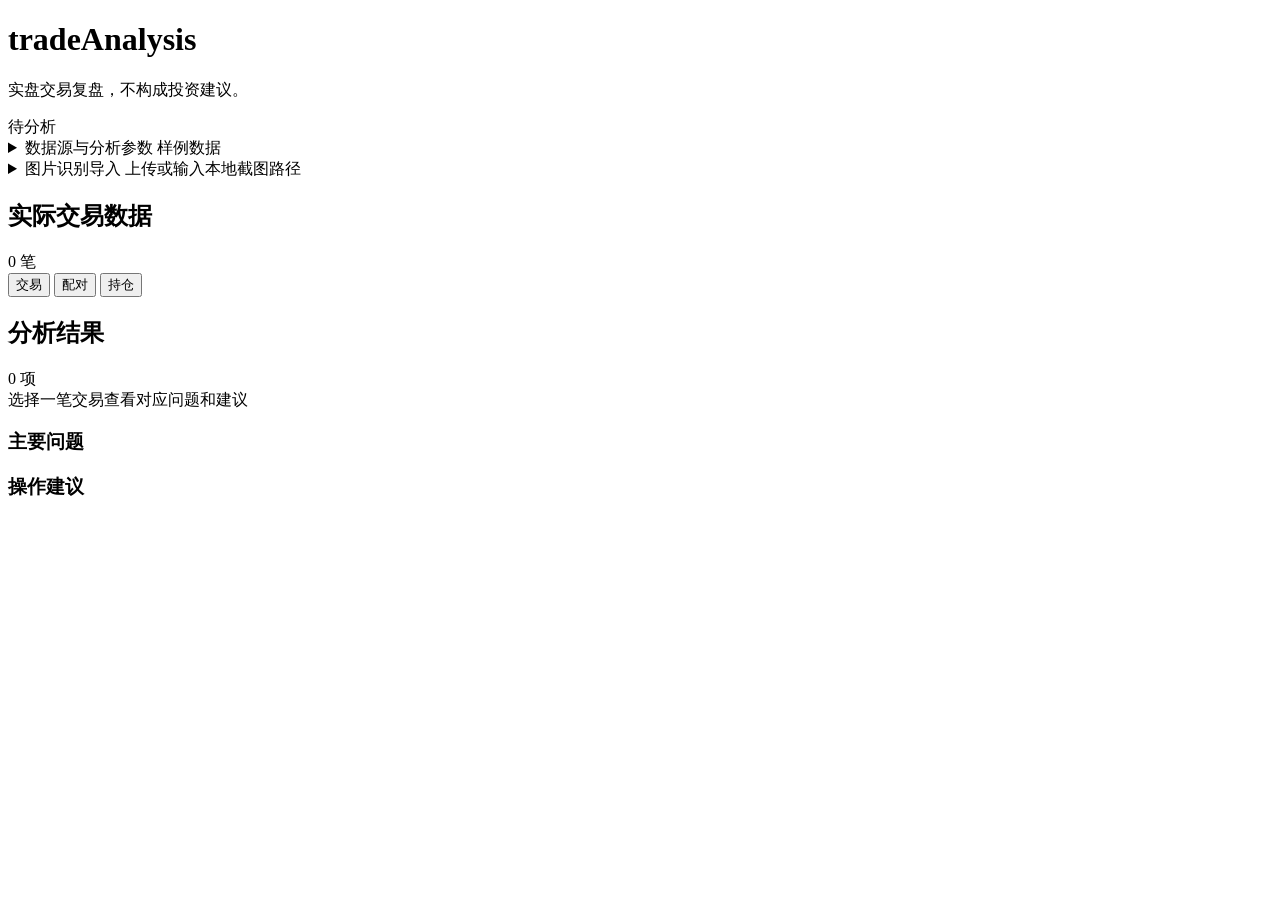
==== trade_analysis/static/index.html @ 4c7f2d0a "Initial tradeAnalysis project" ====
<!doctype html>
<html lang="zh-CN">
<head>
  <meta charset="utf-8">
  <meta name="viewport" content="width=device-width, initial-scale=1">
  <title>tradeAnalysis</title>
  <link rel="stylesheet" href="/static/styles.css">
</head>
<body>
  <div class="app-shell">
    <header class="topbar">
      <div>
        <h1>tradeAnalysis</h1>
        <p>实盘交易复盘，不构成投资建议。</p>
      </div>
      <div class="status-pill" id="status-pill">待分析</div>
    </header>

    <main class="workspace">
      <section class="control-dock" aria-label="导入与分析工具">
        <details class="tool-panel" id="analysis-tools">
          <summary>
            <span class="summary-title">数据源与分析参数</span>
            <span class="summary-meta" id="source-summary">样例数据</span>
          </summary>
          <form id="source-form" class="source-grid">
            <label>
              <span>成交数据</span>
              <input id="input-source" name="input" autocomplete="off">
            </label>
            <label>
              <span>策略信号</span>
              <input id="strategy-source" name="strategy" autocomplete="off">
            </label>
            <label>
              <span>标的画像</span>
              <input id="stock-source" name="stock" autocomplete="off">
            </label>
            <label>
              <span>账户规模</span>
              <input id="account-size" name="account_size" type="number" min="0" step="1000">
            </label>
            <label>
              <span>高频阈值</span>
              <input id="overtrade-count" name="overtrade_daily_count" type="number" min="1" step="1">
            </label>
            <button class="primary-action" type="submit" id="analyze-button">
              <span class="button-icon" aria-hidden="true">
                <svg viewBox="0 0 24 24"><path d="M4 19V5m0 14h16M8 15l3-4 3 2 4-6"/></svg>
              </span>
              分析
            </button>
          </form>
        </details>

        <details class="tool-panel" id="image-tools">
          <summary>
            <span class="summary-title">图片识别导入</span>
            <span class="summary-meta" id="image-summary">上传或输入本地截图路径</span>
          </summary>
          <form id="image-form" class="image-grid">
            <label>
              <span>委托截图</span>
              <input id="image-file" name="image_file" type="file" accept="image/*">
            </label>
            <label>
              <span>图片路径</span>
              <input id="image-path" name="image_path" autocomplete="off">
            </label>
            <button class="secondary-action" type="submit" id="image-button">
              <span class="button-icon" aria-hidden="true">
                <svg viewBox="0 0 24 24"><path d="M12 3v12m0 0l-4-4m4 4l4-4M5 21h14"/></svg>
              </span>
              识别导入
            </button>
          </form>
          <div class="import-result" id="import-result"></div>
        </details>
      </section>

      <section class="metrics-band" aria-label="总览指标" id="metrics-band"></section>

      <section class="content-grid">
        <section class="data-pane" aria-label="实际交易数据">
          <div class="pane-head">
            <div>
              <h2>实际交易数据</h2>
              <span id="trade-count">0 笔</span>
            </div>
            <div class="segmented" role="tablist" aria-label="数据视图">
              <button type="button" class="segment active" data-view="trades">交易</button>
              <button type="button" class="segment" data-view="matched">配对</button>
              <button type="button" class="segment" data-view="open">持仓</button>
            </div>
          </div>
          <div class="table-wrap">
            <table id="data-table">
              <thead></thead>
              <tbody></tbody>
            </table>
          </div>
        </section>

        <aside class="analysis-pane" aria-label="分析结果">
          <div class="pane-head">
            <div>
              <h2>分析结果</h2>
              <span id="finding-count">0 项</span>
            </div>
            <div class="risk-meter" id="risk-meter" aria-label="风险等级"></div>
          </div>

          <div class="selected-trade" id="selected-trade">
            <div class="empty-state">选择一笔交易查看对应问题和建议</div>
          </div>

          <div class="section-block">
            <h3>主要问题</h3>
            <div class="finding-list" id="finding-list"></div>
          </div>

          <div class="section-block">
            <h3>操作建议</h3>
            <div class="recommendation-list" id="recommendation-list"></div>
          </div>
        </aside>
      </section>
    </main>
  </div>

  <script src="/static/app.js"></script>
</body>
</html>
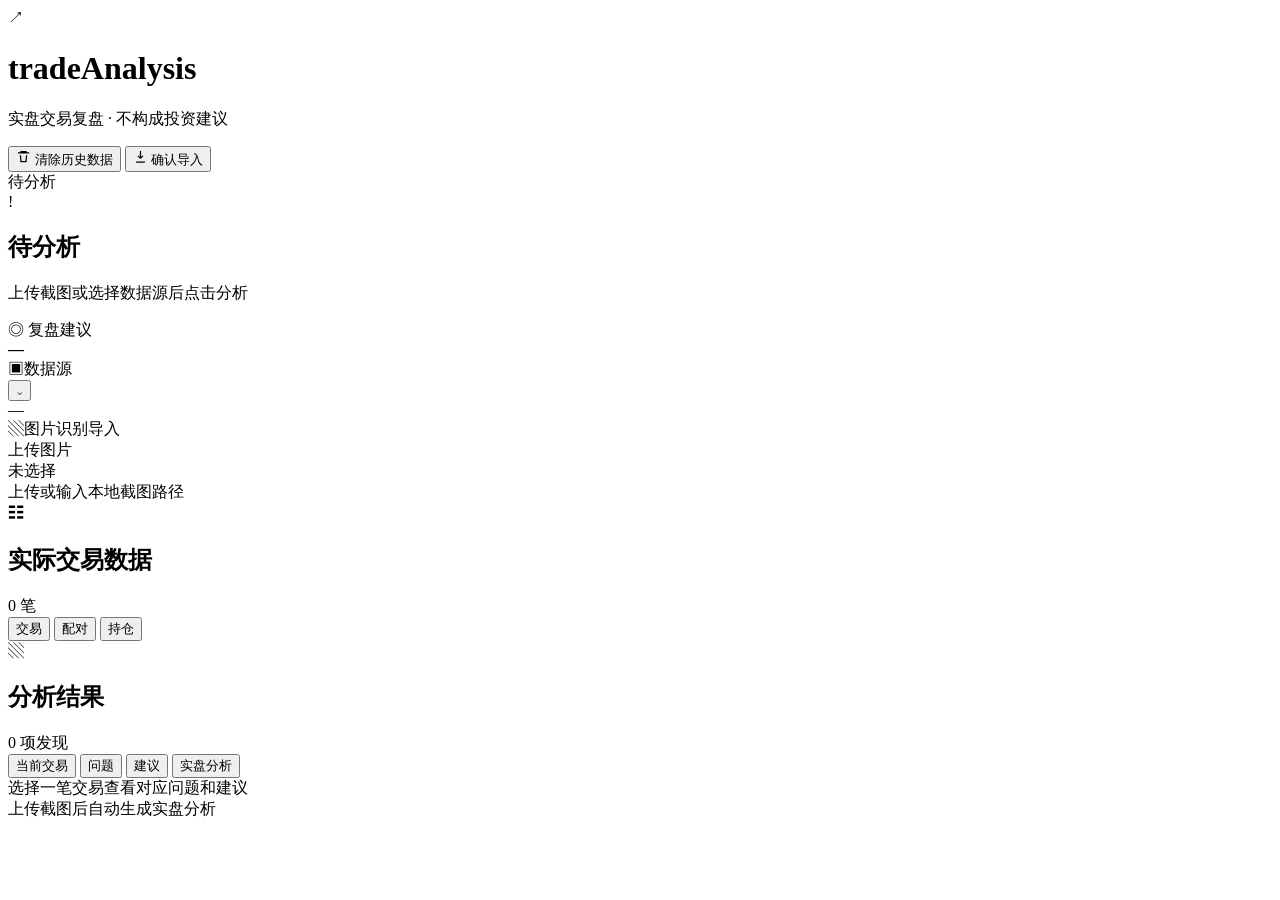
==== commit b1811d7a: "Add image import workflow and OCR improvements" ====
--- a/trade_analysis/static/index.html
+++ b/trade_analysis/static/index.html
@@ -7,125 +7,189 @@
   <link rel="stylesheet" href="/static/styles.css">
 </head>
 <body>
-  <div class="app-shell">
-    <header class="topbar">
-      <div>
+  <header class="page-header">
+    <div class="brand">
+      <div class="logo">↗</div>
+      <div class="brand-line">
         <h1>tradeAnalysis</h1>
-        <p>实盘交易复盘，不构成投资建议。</p>
+        <p>实盘交易复盘 · 不构成投资建议</p>
       </div>
+    </div>
+    <div class="header-actions">
+      <button class="btn btn-danger" type="button" id="clear-button">
+        <svg width="15" height="15" viewBox="0 0 24 24" fill="none" stroke="currentColor" stroke-width="2"><path d="M3 6h18M8 6V4h8v2m-9 4l1 10h8l1-10"/></svg>
+        清除历史数据
+      </button>
+      <button class="btn btn-import" type="button" id="image-button">
+        <svg width="15" height="15" viewBox="0 0 24 24" fill="none" stroke="currentColor" stroke-width="2"><path d="M12 3v12m0 0l-4-4m4 4l4-4M5 21h14"/></svg>
+        确认导入
+      </button>
       <div class="status-pill" id="status-pill">待分析</div>
-    </header>
+    </div>
+  </header>
 
-    <main class="workspace">
-      <section class="control-dock" aria-label="导入与分析工具">
-        <details class="tool-panel" id="analysis-tools">
-          <summary>
-            <span class="summary-title">数据源与分析参数</span>
-            <span class="summary-meta" id="source-summary">样例数据</span>
-          </summary>
-          <form id="source-form" class="source-grid">
-            <label>
-              <span>成交数据</span>
-              <input id="input-source" name="input" autocomplete="off">
-            </label>
-            <label>
-              <span>策略信号</span>
-              <input id="strategy-source" name="strategy" autocomplete="off">
-            </label>
-            <label>
-              <span>标的画像</span>
-              <input id="stock-source" name="stock" autocomplete="off">
-            </label>
-            <label>
-              <span>账户规模</span>
-              <input id="account-size" name="account_size" type="number" min="0" step="1000">
-            </label>
-            <label>
-              <span>高频阈值</span>
-              <input id="overtrade-count" name="overtrade_daily_count" type="number" min="1" step="1">
-            </label>
-            <button class="primary-action" type="submit" id="analyze-button">
-              <span class="button-icon" aria-hidden="true">
-                <svg viewBox="0 0 24 24"><path d="M4 19V5m0 14h16M8 15l3-4 3 2 4-6"/></svg>
-              </span>
-              分析
-            </button>
-          </form>
-        </details>
+  <main class="container">
+    <!-- Hero + Utility row -->
+    <section class="top-grid">
+      <div class="card hero-card" id="hero-card">
+        <div class="hero-icon-wrap">
+          <div class="hero-shield" id="hero-shield">!</div>
+        </div>
+        <div class="hero-main">
+          <h2 id="hero-title">待分析</h2>
+          <p id="hero-sub">上传截图或选择数据源后点击分析</p>
+        </div>
+        <div class="hero-divider"></div>
+        <div class="hero-advice" id="hero-advice">
+          <div class="advice-label">◎ 复盘建议</div>
+          <strong id="hero-advice-text">—</strong>
+        </div>
+      </div>
 
-        <details class="tool-panel" id="image-tools">
-          <summary>
-            <span class="summary-title">图片识别导入</span>
-            <span class="summary-meta" id="image-summary">上传或输入本地截图路径</span>
-          </summary>
-          <form id="image-form" class="image-grid">
-            <label>
-              <span>委托截图</span>
-              <input id="image-file" name="image_file" type="file" accept="image/*">
-            </label>
-            <label>
-              <span>图片路径</span>
-              <input id="image-path" name="image_path" autocomplete="off">
-            </label>
-            <button class="secondary-action" type="submit" id="image-button">
-              <span class="button-icon" aria-hidden="true">
-                <svg viewBox="0 0 24 24"><path d="M12 3v12m0 0l-4-4m4 4l4-4M5 21h14"/></svg>
-              </span>
-              识别导入
-            </button>
-          </form>
-          <div class="import-result" id="import-result"></div>
-        </details>
-      </section>
+      <div class="card utility-card" id="data-source-card">
+        <div class="utility-head">
+          <div class="utility-title"><span class="icon-box icon-blue">▣</span>数据源</div>
+          <button class="utility-toggle" type="button" id="toggle-source">⌄</button>
+        </div>
+        <div class="utility-main" id="source-main">—</div>
+        <div class="utility-status" id="source-status"></div>
+      </div>
 
-      <section class="metrics-band" aria-label="总览指标" id="metrics-band"></section>
+      <div class="card utility-card" id="image-card">
+        <div class="utility-head">
+          <div class="utility-title"><span class="icon-box icon-purple">▧</span>图片识别导入</div>
+          <label class="btn-upload" for="image-file">上传图片</label>
+          <input id="image-file" type="file" accept="image/*" multiple style="display:none">
+        </div>
+        <div class="utility-main" id="image-main">未选择</div>
+        <div class="utility-status" id="image-status">
+          <span class="utility-sub" id="image-summary">上传或输入本地截图路径</span>
+        </div>
+        <div class="import-result" id="import-result"></div>
+      </div>
+    </section>
 
-      <section class="content-grid">
-        <section class="data-pane" aria-label="实际交易数据">
-          <div class="pane-head">
-            <div>
-              <h2>实际交易数据</h2>
-              <span id="trade-count">0 笔</span>
+    <!-- Collapsed source form (hidden by default) -->
+    <div class="source-drawer" id="source-drawer" hidden>
+      <form id="source-form" class="source-grid">
+        <label><span>成交数据</span><input id="input-source" name="input" autocomplete="off"></label>
+        <label><span>策略信号</span><input id="strategy-source" name="strategy" autocomplete="off"></label>
+        <label><span>标的画像</span><input id="stock-source" name="stock" autocomplete="off"></label>
+        <label><span>账户规模</span><input id="account-size" name="account_size" type="number" min="0" step="1000"></label>
+        <label><span>高频阈值</span><input id="overtrade-count" name="overtrade_daily_count" type="number" min="1" step="1"></label>
+        <label><span>图片路径</span><textarea id="image-path" name="image_path" rows="2" autocomplete="off"></textarea></label>
+        <label><span>识别模式</span>
+          <select id="image-agent" name="image_agent">
+            <option value="local">本地 OCR</option>
+            <option value="deepseek-v4-pro">DeepSeek V4 Pro Agent</option>
+          </select>
+        </label>
+        <button class="btn btn-primary" type="submit" id="analyze-button">
+          <svg width="14" height="14" viewBox="0 0 24 24" fill="none" stroke="currentColor" stroke-width="2.5"><path d="M4 19V5m0 14h16M8 15l3-4 3 2 4-6"/></svg>
+          分析
+        </button>
+      </form>
+    </div>
+
+    <!-- KPI row -->
+    <section class="metric-grid" id="metrics-band"></section>
+
+    <!-- Workspace -->
+    <section class="workspace-grid">
+      <!-- Left: trade table -->
+      <div class="card">
+        <div class="panel-header">
+          <div>
+            <div class="panel-title-row">
+              <span class="icon-box icon-blue">☷</span>
+              <h2 class="panel-title">实际交易数据</h2>
+              <span class="panel-subtitle" id="trade-count">0 笔</span>
             </div>
+          </div>
+          <div class="toolbar">
             <div class="segmented" role="tablist" aria-label="数据视图">
               <button type="button" class="segment active" data-view="trades">交易</button>
               <button type="button" class="segment" data-view="matched">配对</button>
               <button type="button" class="segment" data-view="open">持仓</button>
             </div>
           </div>
-          <div class="table-wrap">
-            <table id="data-table">
-              <thead></thead>
-              <tbody></tbody>
-            </table>
+        </div>
+        <div class="table-scroll">
+          <table id="data-table">
+            <thead></thead>
+            <tbody></tbody>
+          </table>
+        </div>
+      </div>
+
+      <!-- Right: analysis panel -->
+      <aside class="card analysis-card">
+        <div class="analysis-top">
+          <div class="panel-title-row">
+            <span class="icon-box bg-red-icon">▧</span>
+            <h2 class="panel-title">分析结果</h2>
+            <span class="panel-subtitle" id="finding-count">0 项发现</span>
           </div>
-        </section>
+          <div class="risk-badge" id="risk-meter"></div>
+        </div>
 
-        <aside class="analysis-pane" aria-label="分析结果">
-          <div class="pane-head">
-            <div>
-              <h2>分析结果</h2>
-              <span id="finding-count">0 项</span>
+        <div class="analysis-tabs">
+          <div class="segmented" role="tablist" aria-label="分析结果视图">
+            <button type="button" class="analysis-segment active" data-analysis-view="trade">当前交易</button>
+            <button type="button" class="analysis-segment" data-analysis-view="findings">问题</button>
+            <button type="button" class="analysis-segment" data-analysis-view="recommendations">建议</button>
+            <button type="button" class="analysis-segment" data-analysis-view="live">实盘分析</button>
+          </div>
+        </div>
+
+        <div class="analysis-body">
+          <div class="analysis-panel active" data-analysis-panel="trade">
+            <div class="selected-trade" id="selected-trade">
+              <div class="empty-state">选择一笔交易查看对应问题和建议</div>
             </div>
-            <div class="risk-meter" id="risk-meter" aria-label="风险等级"></div>
           </div>
 
-          <div class="selected-trade" id="selected-trade">
-            <div class="empty-state">选择一笔交易查看对应问题和建议</div>
-          </div>
-
-          <div class="section-block">
-            <h3>主要问题</h3>
+          <div class="analysis-panel" data-analysis-panel="findings">
+            <div class="finding-summary" id="finding-summary"></div>
             <div class="finding-list" id="finding-list"></div>
           </div>
 
-          <div class="section-block">
-            <h3>操作建议</h3>
+          <div class="analysis-panel" data-analysis-panel="recommendations">
             <div class="recommendation-list" id="recommendation-list"></div>
           </div>
-        </aside>
-      </section>
-    </main>
+
+          <div class="analysis-panel" data-analysis-panel="live">
+            <div class="live-analysis" id="live-analysis">
+              <div class="empty-state">上传截图后自动生成实盘分析</div>
+            </div>
+          </div>
+        </div>
+      </aside>
+    </section>
+  </main>
+
+  <!-- Clear confirm modal -->
+  <div class="modal-backdrop" id="clear-confirm" hidden>
+    <div class="confirm-dialog" role="dialog" aria-modal="true" aria-labelledby="clear-title">
+      <h2 id="clear-title">确认清除历史数据？</h2>
+      <p>这会清空当前界面展示的数据和分析结果，并删除自动生成的图片导入 CSV。不会删除你的原始截图、样例数据或手工 CSV。</p>
+      <div class="confirm-actions">
+        <button class="btn btn-ghost" type="button" id="cancel-clear">取消</button>
+        <button class="btn btn-danger-solid" type="button" id="confirm-clear">确认清除</button>
+      </div>
+    </div>
+  </div>
+
+  <!-- Image import confirm modal -->
+  <div class="modal-backdrop" id="image-confirm" hidden>
+    <div class="confirm-dialog" role="dialog" aria-modal="true" aria-labelledby="image-confirm-title">
+      <h2 id="image-confirm-title">确认上传并识别图片？</h2>
+      <p id="image-confirm-message">将上传并识别已选择的图片。</p>
+      <div class="confirm-actions">
+        <button class="btn btn-ghost" type="button" id="cancel-image-import">取消</button>
+        <button class="btn btn-primary" type="button" id="confirm-image-import">确认导入</button>
+      </div>
+    </div>
   </div>
 
   <script src="/static/app.js"></script>
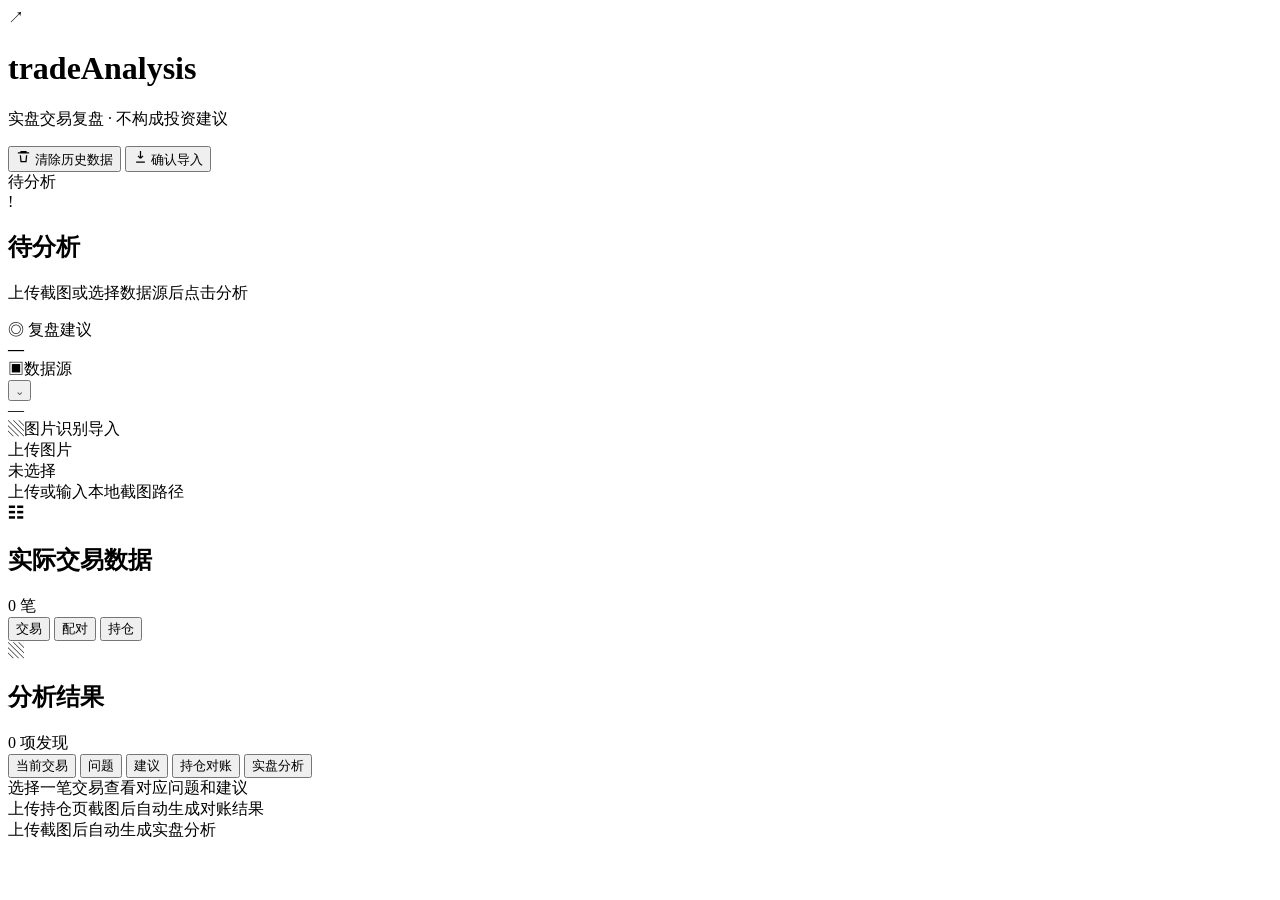
==== commit b3fac03b: "Auto-fill exit conditions, holdings recon, and compact analysis UI - analyzer: infer missing stop_lo" ====
--- a/trade_analysis/static/index.html
+++ b/trade_analysis/static/index.html
@@ -80,8 +80,8 @@
         <label><span>图片路径</span><textarea id="image-path" name="image_path" rows="2" autocomplete="off"></textarea></label>
         <label><span>识别模式</span>
           <select id="image-agent" name="image_agent">
-            <option value="local">本地 OCR</option>
-            <option value="deepseek-v4-pro">DeepSeek V4 Pro Agent</option>
+            <option value="deepseek-v4-pro" selected>DeepSeek V4 Pro Agent（推荐）</option>
+            <option value="local">本地 OCR（无密钥时回退）</option>
           </select>
         </label>
         <button class="btn btn-primary" type="submit" id="analyze-button">
@@ -133,13 +133,17 @@
           <div class="risk-badge" id="risk-meter"></div>
         </div>
 
-        <div class="analysis-tabs">
-          <div class="segmented" role="tablist" aria-label="分析结果视图">
-            <button type="button" class="analysis-segment active" data-analysis-view="trade">当前交易</button>
-            <button type="button" class="analysis-segment" data-analysis-view="findings">问题</button>
-            <button type="button" class="analysis-segment" data-analysis-view="recommendations">建议</button>
-            <button type="button" class="analysis-segment" data-analysis-view="live">实盘分析</button>
-          </div>
+        <div class="analysis-sticky" id="analysis-sticky">
+          <div class="analysis-tabs">
+            <div class="segmented" role="tablist" aria-label="分析结果视图">
+              <button type="button" class="analysis-segment active" data-analysis-view="trade">当前交易</button>
+              <button type="button" class="analysis-segment" data-analysis-view="findings">问题<span class="tab-badge" id="tab-badge-findings"></span></button>
+              <button type="button" class="analysis-segment" data-analysis-view="recommendations">建议</button>
+              <button type="button" class="analysis-segment" data-analysis-view="recon">持仓对账<span class="tab-badge" id="tab-badge-recon"></span></button>
+              <button type="button" class="analysis-segment" data-analysis-view="live">实盘分析</button>
+            </div>
+          </div>
+          <div class="analysis-topbar" id="analysis-topbar"></div>
         </div>
 
         <div class="analysis-body">
@@ -156,6 +160,13 @@
 
           <div class="analysis-panel" data-analysis-panel="recommendations">
             <div class="recommendation-list" id="recommendation-list"></div>
+          </div>
+
+          <div class="analysis-panel" data-analysis-panel="recon">
+            <div class="recon-summary" id="recon-summary"></div>
+            <div class="recon-list" id="recon-list">
+              <div class="empty-state">上传持仓页截图后自动生成对账结果</div>
+            </div>
           </div>
 
           <div class="analysis-panel" data-analysis-panel="live">
